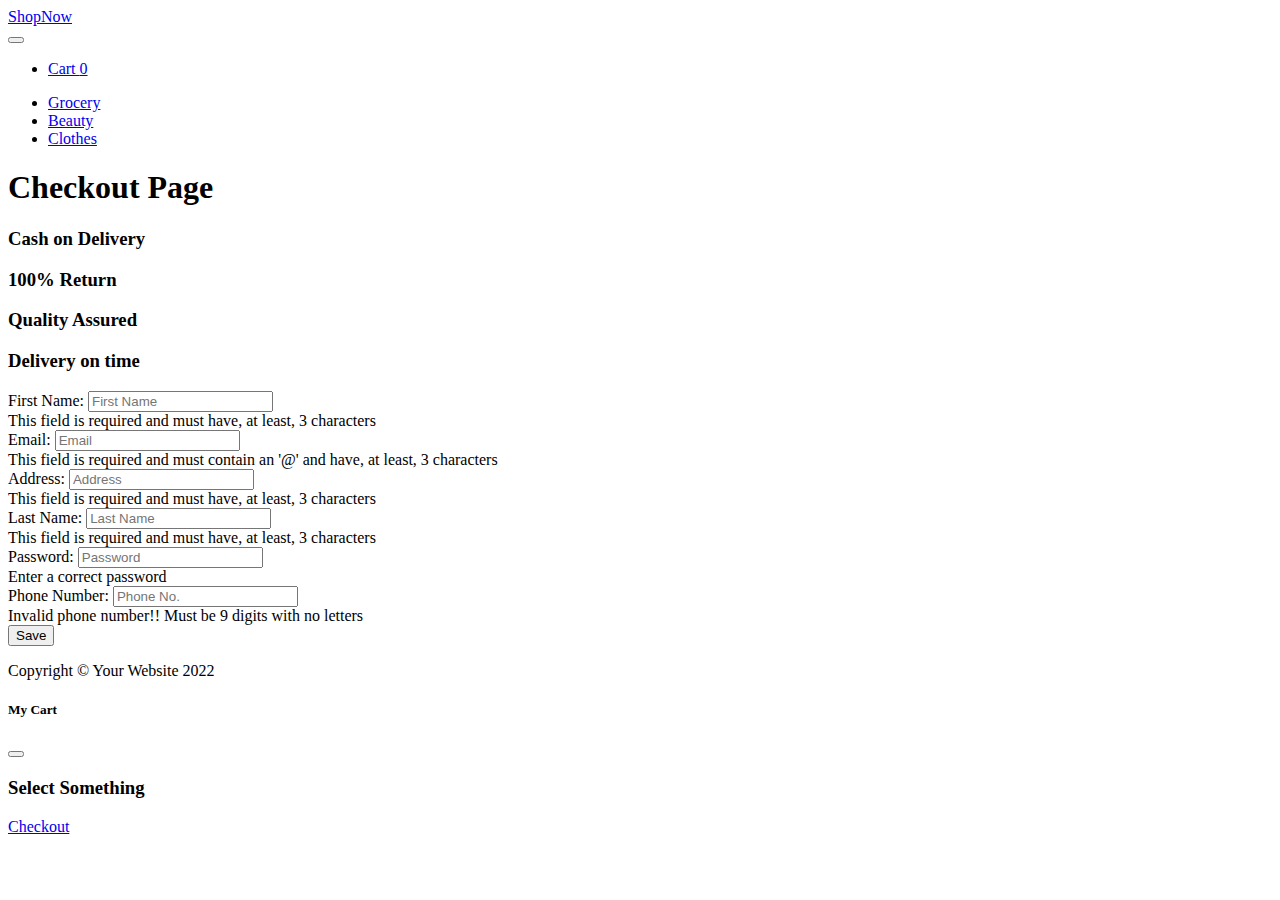
==== checkout.html @ eada7c93 "Nivell 1 Exercici 1" ====
<!DOCTYPE html>
<html lang="en">

<head>
	<meta charset="utf-8" />
	<meta name="viewport" content="width=device-width, initial-scale=1, shrink-to-fit=no" />
	<meta name="description" content="" />
	<meta name="author" content="" />
	<title>Checkout</title>
	<!-- Favicon-->
	<link rel="icon" type="image/x-icon" href="images/favicon.ico" />
	<link href="https://cdn.jsdelivr.net/npm/bootstrap@5.0.2/dist/css/bootstrap.min.css" rel="stylesheet"
		integrity="sha384-EVSTQN3/azprG1Anm3QDgpJLIm9Nao0Yz1ztcQTwFspd3yD65VohhpuuCOmLASjC" crossorigin="anonymous">

	<!-- Bootstrap icons-->
	<link rel="stylesheet" href="https://use.fontawesome.com/releases/v5.8.1/css/all.css"
		integrity="sha384-50oBUHEmvpQ+1lW4y57PTFmhCaXp0ML5d60M1M7uH2+nqUivzIebhndOJK28anvf" crossorigin="anonymous">
	<!-- Core theme CSS (includes Bootstrap)-->
</head>

<body>
	<!-- Navigation-->
	<nav class="navbar py-3 py-lg-0 navbar-light bg-light navbar-expand-lg" id="navbar-example2">
		<div class="container d-flex">
			<a class="navbar-brand" href="#!">ShopNow</a>
			<div class="d-flex flex-row order-lg-last align-items-center">

				<button type="button" class="navbar-toggler order-last collapsed" data-bs-toggle="collapse"
					data-bs-target="#navbar" aria-expanded="false" aria-controls="navbar">
					<span class="navbar-toggler-icon"></span>
				</button>
				<ul class="navbar-nav me-3 me-lg-0 d-flex flex-row align-items-center">
					<li class="dropdown search-dropdown nav-item py-lg-3">
						<a href="javascript:void(0)" class="btn btn-outline-dark flex-center" type="button" data-bs-toggle="modal"
							data-bs-target="#cartModal" onclick="open_modal()" data-bs-auto-close="outside">
							<i class="fas fa-shopping-cart me-1"></i> Cart <span class="badge bg-dark text-white ms-1 rounded-pill"
								id="count_product">0</span>
						</a>
					</li>
				</ul>
			</div>

			<div id="navbar" class="navbar-collapse collapse">

				<ul class="navbar-nav me-auto mb-4 mb-lg-0 ms-lg-5">
					<li class="nav-item">
						<a class="nav-link" href="#grocery"><i class="fas fa-shopping-basket"></i> Grocery</a>
					</li>
					<li class="nav-item">
						<a class="nav-link" href="#beauty"><i class="fas fa-heart"></i> Beauty</a>
					</li>
					<li class="nav-item">
						<a class="nav-link" href="#clothes"><i class="fas fa-tshirt"></i> Clothes</a>
					</li>

				</ul>
			</div>
		</div>
	</nav>
	<div class="container">
		<h1 class="text-center head m-4">Checkout Page</h1>

		<div class="row mr-0">
			<div class="col-sm-6">
				<h3 class="my-3 bord shadow text-center"><i class="fas fa-dollar-sign p-2"></i>Cash on Delivery</h3>
			</div>
			<div class="col-sm-6 ">
				<h3 class="my-3 bord shadow text-center"><i class="fas fa-arrows-alt-h p-2"></i>100% Return</h3>
			</div>
		</div>

		<div class="row mr-0">
			<div class="col-sm-6">
				<h3 class="my-3 bord shadow text-center"><i class="far fa-thumbs-up p-2"></i>Quality Assured</h3>
			</div>
			<div class="col-sm-6 ">
				<h3 class="my-3 bord shadow text-center"><i class="fas fa-stopwatch p-2"></i>Delivery on time</h3>
			</div>
		</div>
		<form class="form">
			<div class="row bord p-5 shadow m-5">
				<div class="col-sm-6">
					<div class="mt-3">
						<label for="fName" class="form-label">First Name:</label>
						<input id="fName" class="form-control ml-3" type="text" placeholder="First Name" />
						<div id="errorName" class="invalid-feedback">This field is required and must have, at least, 3 characters
						</div>
					</div>
					<div class="mt-3 ">
						<label for="fEmail" class="form-label">Email:</label>
						<input id="fEmail" class="form-control ml-3" type="email" placeholder="Email" minlength="3" />
						<div id="errorEmail" class="invalid-feedback">This field is required and must contain an '@' and have, at
							least, 3 characters</div>
					</div>
					<div class="mt-3 ">
						<label for="fAddress" class="form-label">Address:</label>
						<input id="fAddress" class="form-control" type="text" placeholder="Address" minlength="3" />
						<div id="errorAddress" class="invalid-feedback">This field is required and must have, at least, 3 characters
						</div>
					</div>
				</div>
				<div class="col-sm-6">
					<div class="mt-3">
						<label for="fLastN" class="form-label">Last Name:</label>
						<input id="fLastN" class="form-control" type="text" placeholder="Last Name" minlength="3" />
						<div id="errorLastN" class="invalid-feedback">This field is required and must have, at least, 3 characters
						</div>
					</div>
					<div class="mt-3">
						<label for="fPassword" class="form-label">Password:</label>
						<input id="fPassword" class="form-control" title="(4-8 characters)" type="password" minlength="4"
							maxlength="8" placeholder="Password" />
						<div id="errorPassword" class="invalid-feedback">Enter a correct password</div>
					</div>
					<div class="mt-3">
						<label for="fPhone" class="form-label">Phone Number:</label>
						<input id="fPhone" class="form-control" type="number" placeholder="Phone No." />
						<div id="errorPhone" class="invalid-feedback">Invalid phone number!! Must be 9 digits with no letters</div>
					</div>
				</div>
				<div class="col-12 mt-4 final">
					<button type="submit" id="btn" class="p-2 px-4 btn btn-primary shadow-lg" onclick="validate()">
						<i class="fas fa-cart-arrow-down p-2"></i>Save
					</button>
				</div>
			</div>
		</form>

	</div>


	<!-- Footer-->
	<footer class="py-3 bg-dark">
		<div class="container">
			<p class="m-0 text-center text-white">Copyright &copy; Your Website 2022</p>
		</div>
	</footer>

	<div class="modal fade" id="cartModal" tabindex="-1" aria-labelledby="exampleModalLabel" aria-hidden="true">
		<div class="modal-dialog">
			<div class="modal-content">
				<div class="modal-header">
					<h5 class="modal-title" id="exampleModalLabel"><i class="fas fa-cart-arrow-down"></i> My Cart</h5>
					<button type="button" class="btn-close" data-bs-dismiss="modal" aria-label="Close"></button>
				</div>
				<div class="modal-body">
					<div>
						<ul class="list">

						</ul>
						<div>
							<h3 class="text-center bill px-5">Select Something</h3>
						</div>
						<div class="text-center">
							<a href="checkout.html" class="btn btn-primary m-3">Checkout</a>
						</div>
					</div>
				</div>
			</div>
		</div>
	</div>

	<!-- Bootstrap core JS-->
	<script src="https://cdn.jsdelivr.net/npm/bootstrap@5.0.2/dist/js/bootstrap.bundle.min.js"
		integrity="sha384-MrcW6ZMFYlzcLA8Nl+NtUVF0sA7MsXsP1UyJoMp4YLEuNSfAP+JcXn/tWtIaxVXM"
		crossorigin="anonymous"></script>

	<!-- Core theme JS-->
	<script src="js/shop.js"></script>
	<script src="js/checkout.js"></script>
</body>

</html>
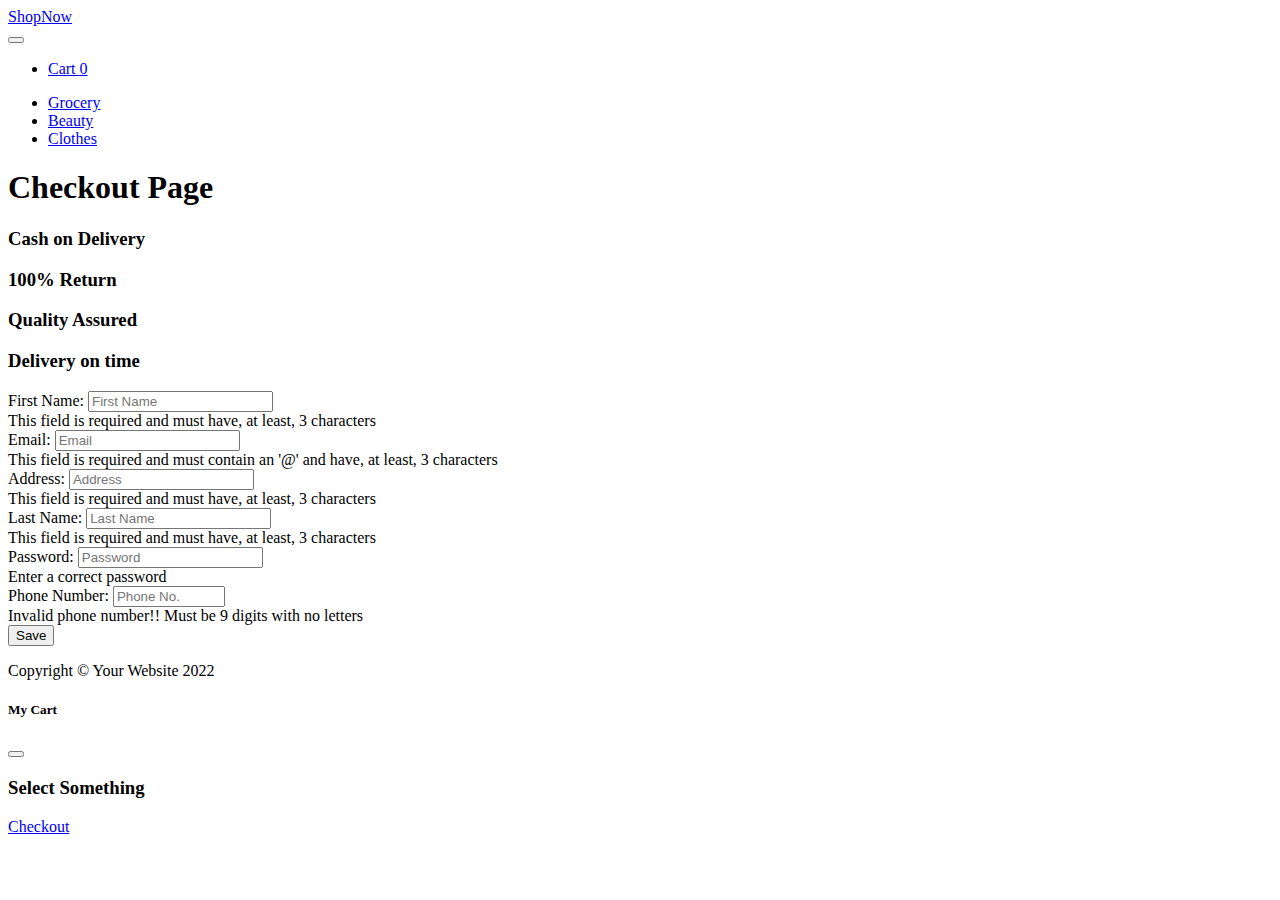
==== commit 2b7ddd92: "Nivell 2 y 3" ====
--- a/checkout.html
+++ b/checkout.html
@@ -82,19 +82,19 @@
 				<div class="col-sm-6">
 					<div class="mt-3">
 						<label for="fName" class="form-label">First Name:</label>
-						<input id="fName" class="form-control ml-3" type="text" placeholder="First Name" />
+						<input id="fName" class="form-control ml-3" type="text" placeholder="First Name" minlength="3" pattern="[A-Za-z]{3,30}" required />
 						<div id="errorName" class="invalid-feedback">This field is required and must have, at least, 3 characters
 						</div>
 					</div>
 					<div class="mt-3 ">
 						<label for="fEmail" class="form-label">Email:</label>
-						<input id="fEmail" class="form-control ml-3" type="email" placeholder="Email" minlength="3" />
+						<input id="fEmail" class="form-control ml-3" type="email" placeholder="Email" minlength="3" required/>
 						<div id="errorEmail" class="invalid-feedback">This field is required and must contain an '@' and have, at
 							least, 3 characters</div>
 					</div>
 					<div class="mt-3 ">
 						<label for="fAddress" class="form-label">Address:</label>
-						<input id="fAddress" class="form-control" type="text" placeholder="Address" minlength="3" />
+						<input id="fAddress" class="form-control" type="text" placeholder="Address" minlength="3" required/>
 						<div id="errorAddress" class="invalid-feedback">This field is required and must have, at least, 3 characters
 						</div>
 					</div>
@@ -102,19 +102,19 @@
 				<div class="col-sm-6">
 					<div class="mt-3">
 						<label for="fLastN" class="form-label">Last Name:</label>
-						<input id="fLastN" class="form-control" type="text" placeholder="Last Name" minlength="3" />
+						<input id="fLastN" class="form-control" type="text" placeholder="Last Name" minlength="3" pattern="[A-Za-z ]{3,30}" required/>
 						<div id="errorLastN" class="invalid-feedback">This field is required and must have, at least, 3 characters
 						</div>
 					</div>
 					<div class="mt-3">
 						<label for="fPassword" class="form-label">Password:</label>
 						<input id="fPassword" class="form-control" title="(4-8 characters)" type="password" minlength="4"
-							maxlength="8" placeholder="Password" />
+							maxlength="8" placeholder="Password" pattern="[A-Za-z0-9]{3,20}"required/>
 						<div id="errorPassword" class="invalid-feedback">Enter a correct password</div>
 					</div>
 					<div class="mt-3">
 						<label for="fPhone" class="form-label">Phone Number:</label>
-						<input id="fPhone" class="form-control" type="number" placeholder="Phone No." />
+						<input id="fPhone" class="form-control" type="number" placeholder="Phone No." minlength="3" pattern="[0-9]" min="100000000" max="999999999" required />
 						<div id="errorPhone" class="invalid-feedback">Invalid phone number!! Must be 9 digits with no letters</div>
 					</div>
 				</div>
